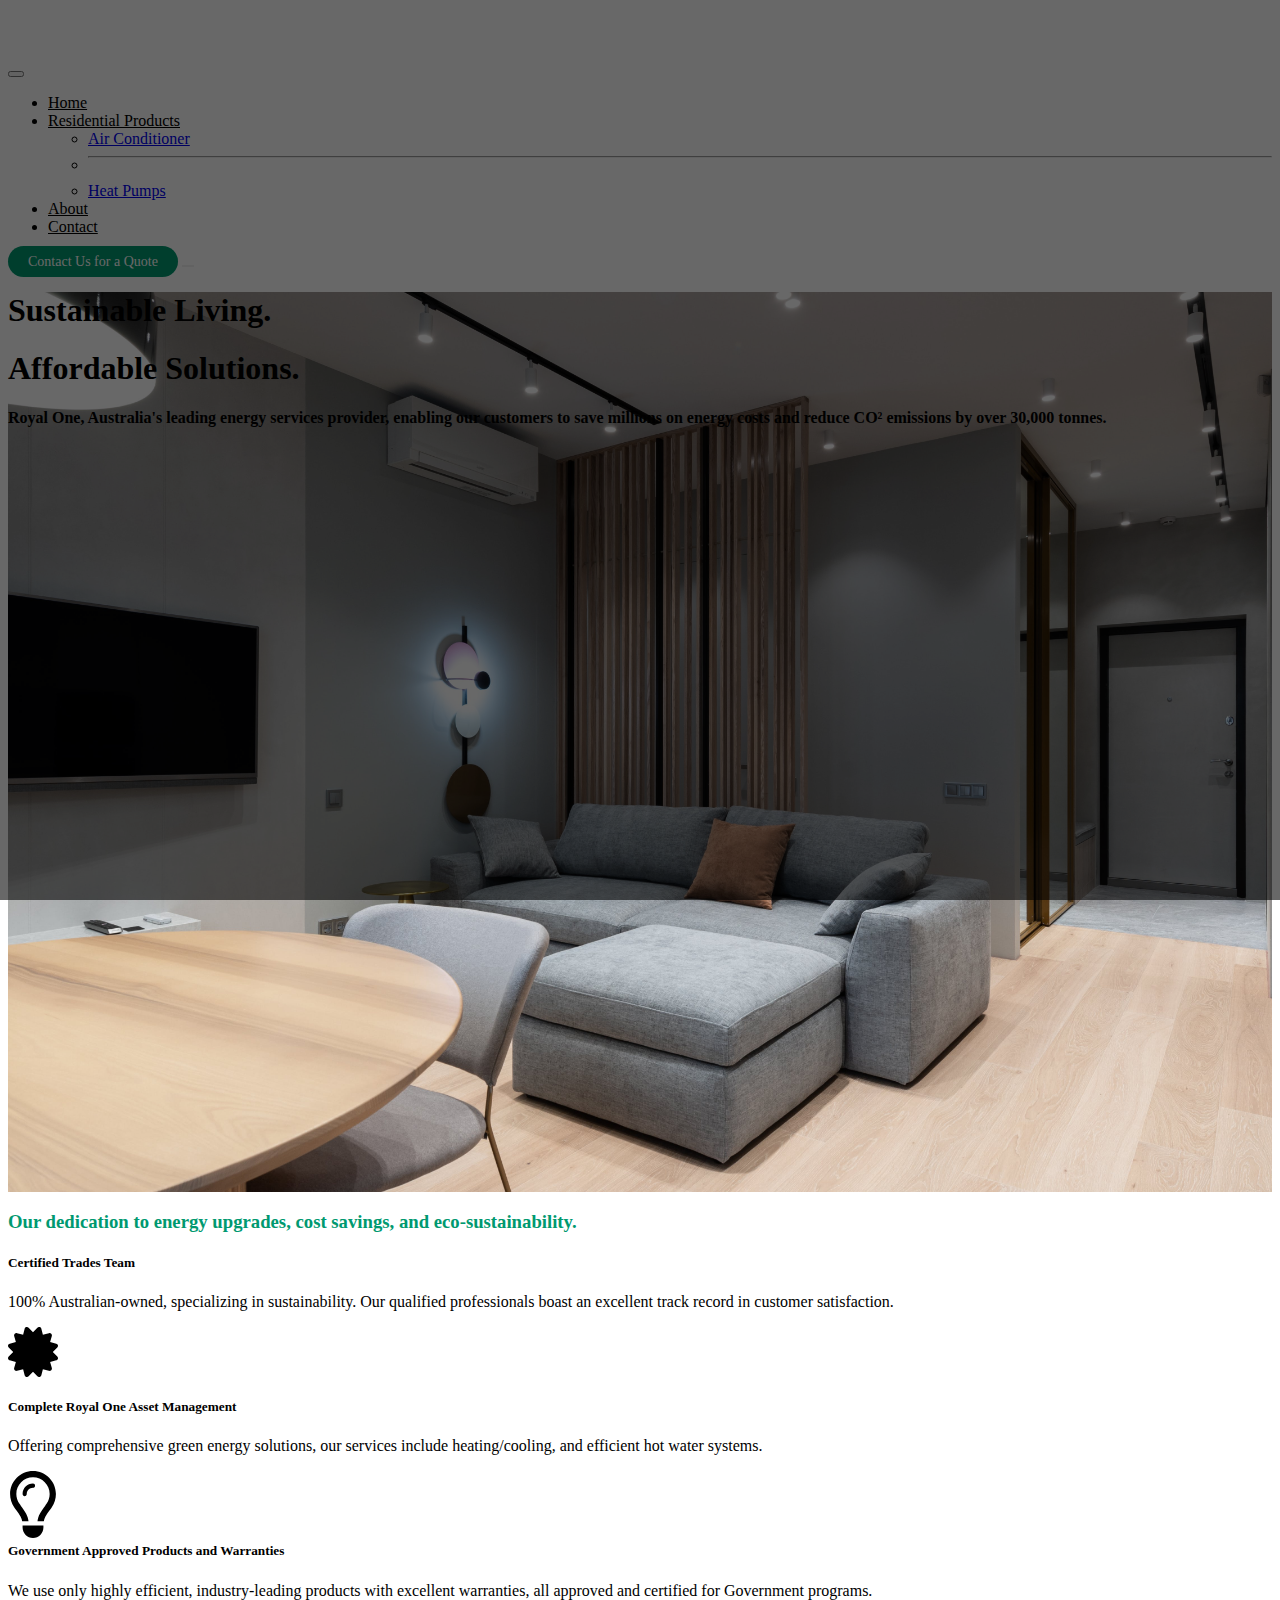
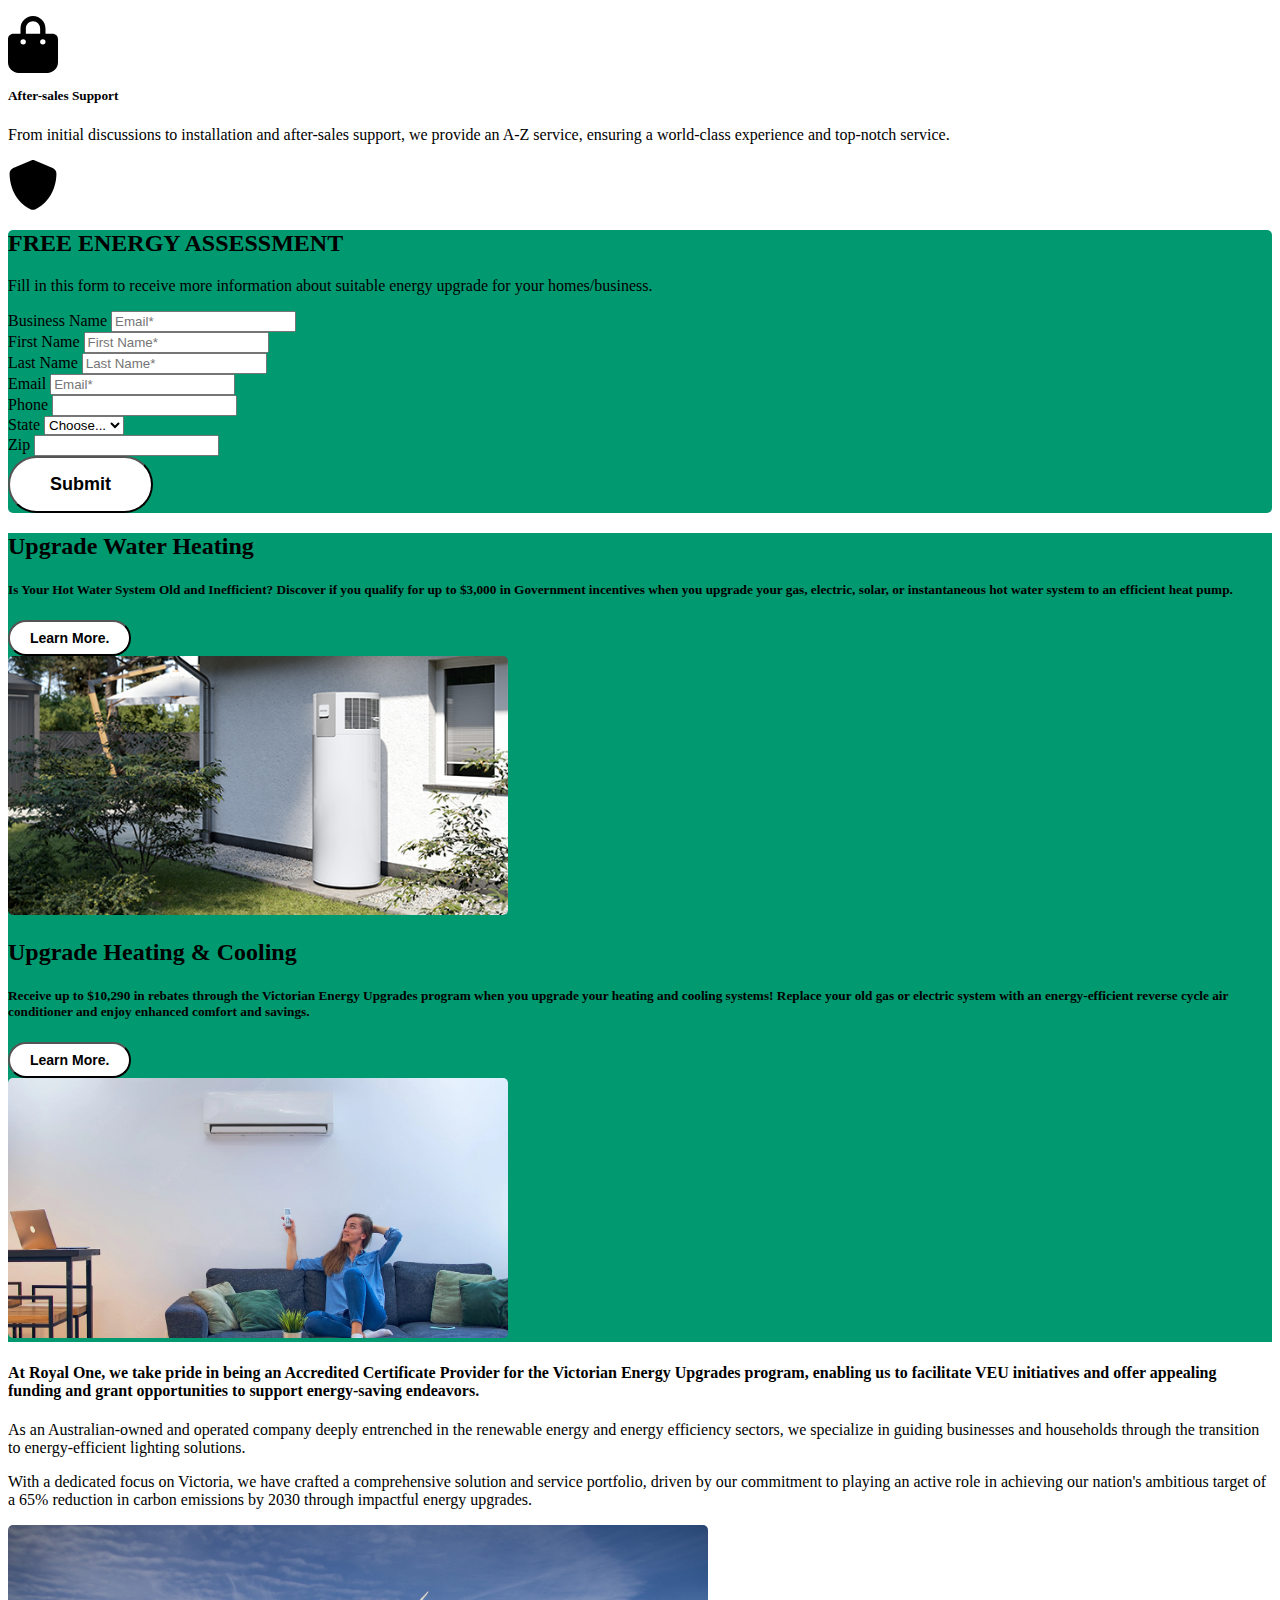
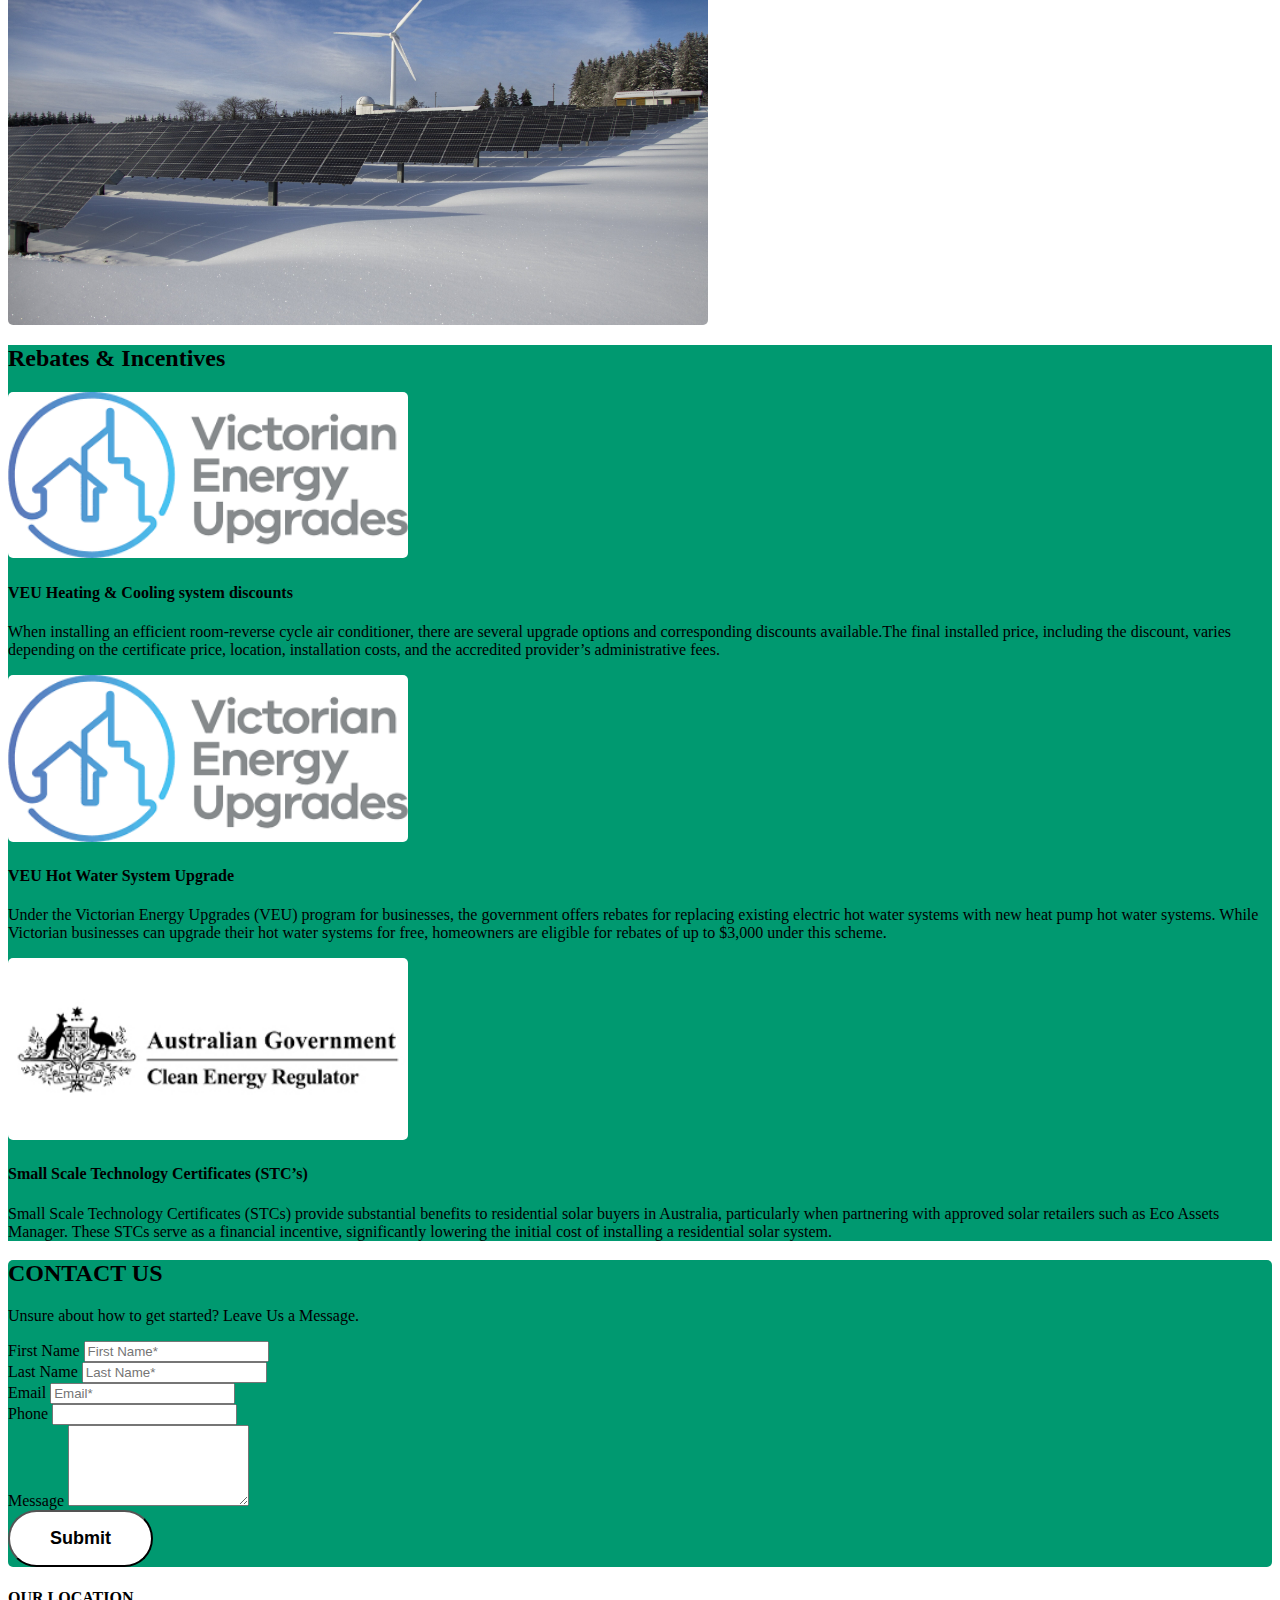
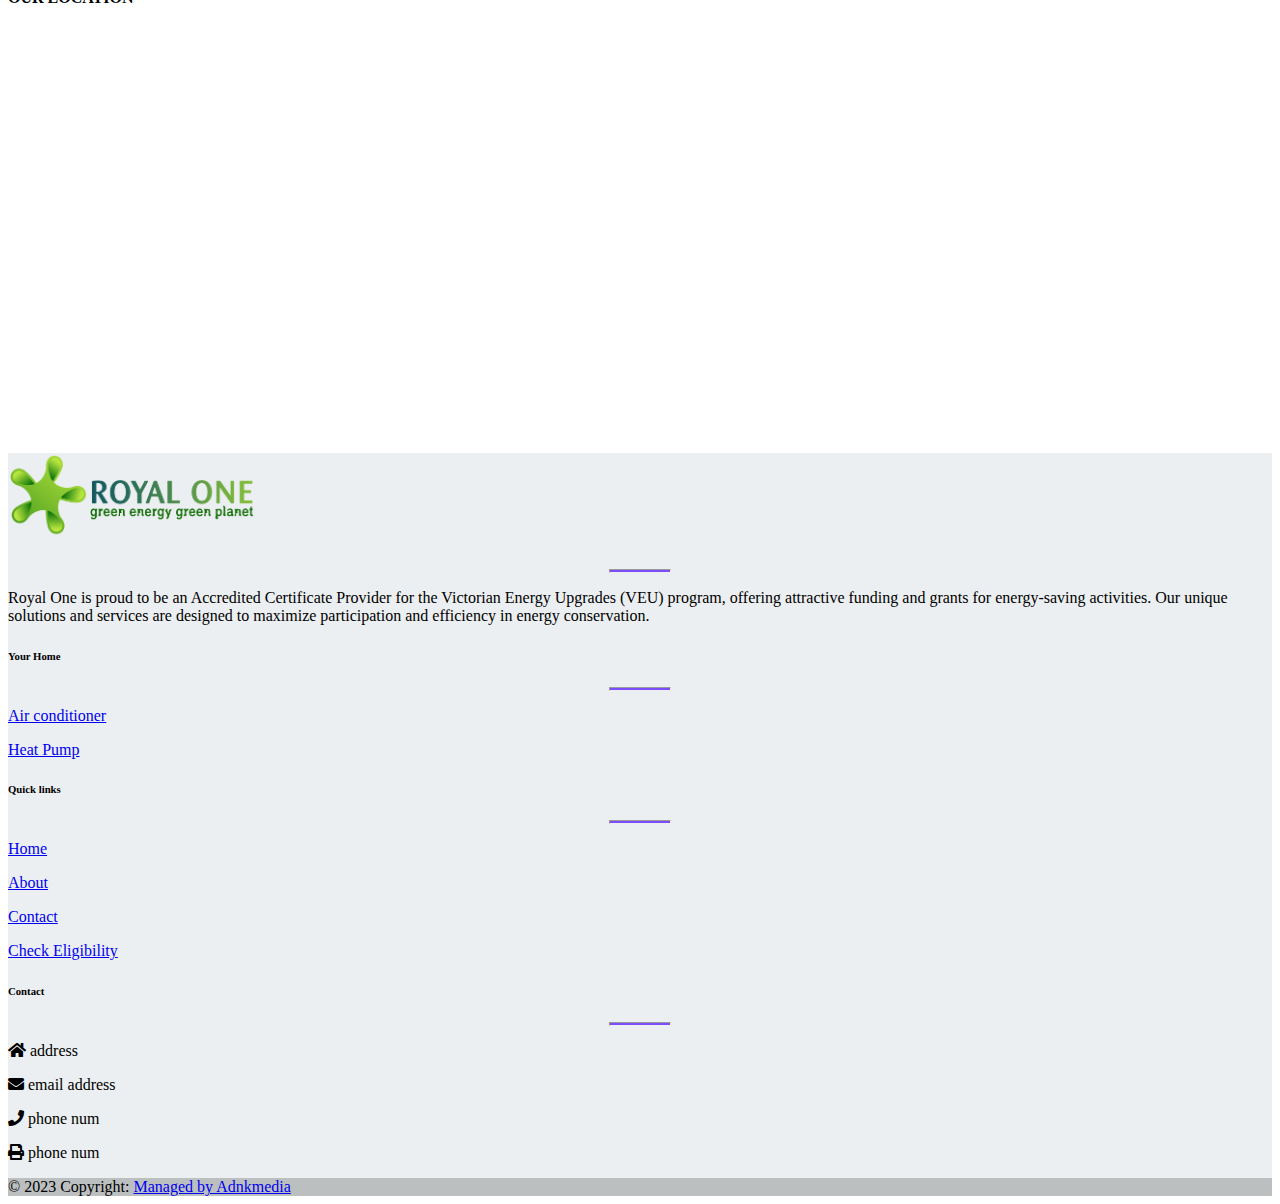
==== index.html @ 2b319a79 "website upload" ====
<!doctype html>
<html lang="en">

<head>
    <meta charset="utf-8">
    <meta name="viewport" content="width=device-width, initial-scale=1">
    <title>Royal One</title>
    <link href="https://cdn.jsdelivr.net/npm/bootstrap@5.3.2/dist/css/bootstrap.min.css" rel="stylesheet"
        integrity="sha384-T3c6CoIi6uLrA9TneNEoa7RxnatzjcDSCmG1MXxSR1GAsXEV/Dwwykc2MPK8M2HN" crossorigin="anonymous">
    <link rel="stylesheet" href="style.css">
    <link rel="stylesheet" href="path/to/font-awesome/css/font-awesome.min.css">
    <link rel="stylesheet" href="https://cdnjs.cloudflare.com/ajax/libs/font-awesome/5.15.2/css/all.min.css" />
</head>

<body>

    <!--navbar -->
    <nav class="navbar navbar-expand-lg fixed-top navbar-light bg-light">
        <div class="container-fluid mx-lg-5">
            <a class="navbar-brand me-auto" href="#"></a>
            <div class="offcanvas offcanvas-end" tabindex="-1" id="offcanvasNavbar"
                aria-labelledby="offcanvasNavbarLabel">
                <div class="offcanvas-header">
                    <h5 class="offcanvas-title font-white" id="offcanvasNavbarLabel">Offcanvas</h5>
                    <button type="button" class="btn-close" data-bs-dismiss="offcanvas" aria-label="Close"></button>
                </div>
                <div class="offcanvas-body">
                    <ul class="navbar-nav justify-content-center flex-grow-1 pe-3">
                        <li class="nav-item">
                            <a class="nav-link active mx-lg-2" aria-current="page" href="index.html">Home</a>
                        </li>
                        <li class="nav-item dropdown mx-lg-2">
                            <a class="nav-link dropdown-toggle" href="#" role="button" data-bs-toggle="dropdown"
                                aria-expanded="false">
                                Residential Products
                            </a>
                            <ul class="dropdown-menu">
                                <li><a class="dropdown-item" href="airconditioner.html">Air Conditioner</a></li>
                                <li>
                                    <hr class="dropdown-divider">
                                </li>
                                <li><a class="dropdown-item" href="heatpumps.html">Heat Pumps</a></li>
                            </ul>
                        </li>
                        <li class="nav-item">
                            <a class="nav-link mx-lg-2" href="about.html">About</a>
                        </li>
                        <li class="nav-item">
                            <a class="nav-link mx-lg-2" href="contact.html">Contact</a>
                        </li>
                    </ul>
                </div>
            </div>
            <a href="#" class="green-button">Contact Us for a Quote</a>
            <button class="navbar-toggler" type="button" data-bs-toggle="offcanvas" data-bs-target="#offcanvasNavbar"
                aria-controls="offcanvasNavbar" aria-label="Toggle navigation">
                <span class="navbar-toggler-icon"></span>
            </button>
        </div>
    </nav>
    <!--end navbar -->

    <!--Landing page Image-->
    <section class="landing-page">
        <div class="container d-flex align-items-center justify-content-center">
            <div class="row">
                <div class="d-flex justify-content-center align-items-center flex-column my-3">
                    <h1 class="py-2 text-white">Sustainable Living.</h1>
                    <h1 class="py-1 text-white">Affordable Solutions.</h1>

                    <h4 class="py-4 text-white text-center">Royal One, Australia's leading energy services provider,
                        enabling our
                        customers to save millions on energy costs and reduce CO² emissions by over 30,000 tonnes.</h4>


                </div>


            </div>

            <!--

                <div class="col-lg-6 col-12 py-4 form">
                    <h2 class="p-2 text-center text-white">FREE ENERGY ASSESSMENT</h2>
                    <p class="text-white">Fill in this form to receive more information about suitable energy upgrade
                        for your homes/business.</p>
                    <form class="row g-3">
                        <div class="col-md-6">
                            <label for="inputEmail4" class="form-label">First Name</label>
                            <input type="email" class="form-control" id="inputEmail4" placeholder="First Name*">
                        </div>
                        <div class="col-md-6">
                            <label for="inputPassword4" class="form-label">Last Name</label>
                            <input type="password" class="form-control" id="inputPassword4" placeholder="Last Name*">
                        </div>
                        <div class="col-12">
                            <label for="inputEmail" class="form-label">Email</label>
                            <input type="email" class="form-control" id="InputEmail" placeholder="Email*">
                        </div>
                        <div class="col-md-6">
                            <label for="inputCity" class="form-label">City</label>
                            <input type="text" class="form-control" id="inputCity">
                        </div>
                        <div class="col-md-4">
                            <label for="inputState" class="form-label">State</label>
                            <select id="inputState" class="form-select">
                                <option selected>Choose...</option>
                                <option>...</option>
                            </select>
                        </div>
                        <div class="col-md-2">
                            <label for="inputZip" class="form-label">Zip</label>
                            <input type="text" class="form-control" id="inputZip">
                        </div>

                        <div class="col-12 text-center">
                            <button type="submit" class="white-button">Submit</button>
                        </div>
                    </form>

                </div>
                -->

        </div>
        </div>
    </section>
    <!-- end Landing page Image-->


    <!--Upgrade and form-->

    <section class="bg-light">
        <div class="container">
            <div class="row d-flex align-items-center justify-content-center">

                <div class="col-12 col-lg-6 text-center text-dark container ">
                    <h3 class="text-green text-center">Our dedication to energy upgrades, cost savings, and
                        eco-sustainability.</h3>



                    <div class="row d-flex align-items-center justify-content-center">
                        <div class="py-4 col-lg-3 d-flex align-items-center justify-content-center flex-column">

                            <h5 class="text-center">Certified Trades Team</h5>
                            <p class="py-2">100% Australian-owned, specializing in sustainability. Our qualified
                                professionals
                                boast
                                an excellent track record in customer satisfaction.</p>
                            <div class="icon-wrapper py-3">
                                <img class="img img-shape" src="assets/certificate-solid.svg" alt="">
                            </div>

                        </div>
                        <div class="py-4 col-lg-3 d-flex align-items-center justify-content-center flex-column">

                            <h5 class="text-center">Complete Royal One Asset Management</h5>
                            <p class="py-2">Offering comprehensive green energy solutions, our services include
                                heating/cooling, and efficient hot water systems. </p>
                            <div class="icon-wrapper py-3">
                                <img class="img img-shape" src="assets/lightbulb-regular.svg" alt="">
                            </div>

                        </div>
                        <div class="py-4 col-lg-3 d-flex align-items-center justify-content-center flex-column">

                            <h5 class="text-center">Government Approved Products and Warranties</h5>
                            <p class="py-2">We use only highly efficient, industry-leading products with excellent
                                warranties, all approved and certified for Government programs.</p>
                            <div class="icon-wrapper py-3">
                                <img class="img img-shape" src="assets/bag-shopping-solid.svg" alt="">
                            </div>

                        </div>
                        <div class="py-4 col-lg-3 d-flex align-items-center justify-content-center flex-column">
                            <h5 class="text-center">After-sales Support</h5>
                            <p class="py-2">From initial discussions to installation and after-sales support, we
                                provide an A-Z service, ensuring a world-class experience and top-notch service.</p>
                            <div class="icon-wrapper">
                                <img class="img img-shape" src="assets/shield-solid.svg" alt="">
                            </div>

                        </div>
                    </div>


                </div>
                <div class="col-12 col-lg-6 my-3">
                    <div class="form p-4 text-white fs-5">
                        <h2 class="text-center">FREE ENERGY ASSESSMENT</h2>
                        <p class="py-2">Fill in this form to receive more information about suitable energy upgrade
                            for your homes/business.</p>
                        <form class="row g-3">
                            <div class="col-12">
                                <label for="Businessname" class="form-label">Business Name</label>
                                <input type="text" class="form-control" id="InputEmail" placeholder="Email*">
                            </div>
                            <div class="col-md-6">
                                <label for="inputEmail4" class="form-label">First Name</label>
                                <input type="text" class="form-control" id="inputEmail4" placeholder="First Name*">
                            </div>
                            <div class="col-md-6">
                                <label for="inputPassword4" class="form-label">Last Name</label>
                                <input type="text" class="form-control" id="inputPassword4" placeholder="Last Name*">
                            </div>
                            <div class="col-md-6">
                                <label for="inputEmail" class="form-label">Email</label>
                                <input type="email" class="form-control" id="InputEmail" placeholder="Email*">
                            </div>
                            <div class="col-md-6">
                                <label for="inputCity" class="form-label">Phone</label>
                                <input type="number" class="form-control" id="inputCity">
                            </div>
                            <div class="col-md-6">
                                <label for="inputState" class="form-label">State</label>
                                <select id="inputState" class="form-select">
                                    <option selected>Choose...</option>
                                    <option>VIC</option>
                                </select>
                            </div>
                            <div class="col-md-6">
                                <label for="inputZip" class="form-label">Zip</label>
                                <input type="number" class="form-control" id="inputZip">
                            </div>

                            <div class="col-12 text-center">
                                <button type="submit" class="assessment-button">Submit</button>
                            </div>
                        </form>

                    </div>
                </div>

            </div>
        </div>

    </section>

    <!--end Upgrade-->

    <!--Products
    <section class="green-bg py-4">
        <h2 class="text-center fs-2 text-white my-2">Our Sustainable Products</h2>

        <div class="container">
            <div class="row">

                <div class="col-12 col-lg-6 d-flex justify-content-center align-items-center order-2">
                    <img class="img" src="assets/aircon.png" alt="">
                </div>

                <div class="col-12 col-lg-6 d-flex justify-content-center align-items-center flex-column order-1">
                    <h2>Split System Air conditioner</h2>
                    <h5>Designed to redefine your indoor climate, our systems bring together unparalleled cooling
                        performance and energy efficiency. Say goodbye to the sweltering heat and hello to the perfect
                        balance of comfort and savings.</h5>
                </div>



            </div>

            <div class="row">

                <div class="col-12 col-lg-6 d-flex justify-content-center align-items-center flex-column order-1">
                    <h2>Heat Pump</h2>
                    <h5>Embark on a journey to year-round comfort and savings with our advanced Heat Pump systems,
                        seamlessly blending powerful heating and cooling capabilities to keep your space cozy while
                        cutting down on energy costs.</h5>

                </div>

                <div class="col-12 col-lg-6 d-flex justify-content-center align-items-center order-2">
                    <div class="img-wrapper">
                        <img class="img" src="assets/water-pump.png" alt="">
                    </div>
                </div>
            </div>

        </div>

    </section>
 -->

    <!--what we offer-->

    <section class="green-bg py-4">

        <div class="container">
            <div class="row py-2">

                <div
                    class="col-12 col-lg-6 d-flex justify-content-center align-items-center flex-column order-lg-1 text-white">
                    <h2 class="py-2">Upgrade Water Heating</h2>
                    <h5>Is Your Hot Water System Old and Inefficient? Discover if you qualify for up to $3,000 in
                        Government incentives when you upgrade your gas, electric, solar, or instantaneous hot water
                        system to an efficient heat pump.</h5>
                    <button type="submit" class="more-button align-self-start" href="heatpumps.html">Learn
                        More.</button>
                </div>

                <div class="col-12 col-lg-6 d-flex justify-content-center align-items-center order-lg-2">
                    <div class="img-wrapper py-2">
                        <img class="img img-shape" src="assets/Hot-Water-Heat-Pumps.jpg" alt="">
                    </div>
                </div>


            </div>

            <div class="row py-2">

                <div
                    class="col-12 col-lg-6 d-flex justify-content-center align-items-center flex-column order-lg-2 text-white">
                    <h2 class="py-2">Upgrade Heating & Cooling</h2>
                    <h5>Receive up to $10,290 in rebates through the Victorian Energy Upgrades program when you upgrade
                        your heating and cooling systems! Replace your old gas or electric system with an
                        energy-efficient reverse cycle air conditioner and enjoy enhanced comfort and savings.</h5>
                    <button type="submit" class="more-button align-self-start" href="airconditioner.html">Learn
                        More.</button>

                </div>

                <div class="col-12 col-lg-6 d-flex justify-content-center align-items-center order-lg-1">
                    <div class="img-wrapper py-2">
                        <img class="img img-shape" src="assets/air-conditioner-woman.png" alt="">
                    </div>
                </div>
            </div>

        </div>

    </section>

    <!--what we offer-->




    <!--About Us-->

    <section class="bg-light py-5">

        <div class="container">
            <div class="row">

                <div
                    class="col-12 col-lg-6 d-flex justify-content-center align-items-center flex-column p-3 order-lg-2">
                    <h4 class="py-2 text-">At Royal One, we take pride in being an Accredited Certificate Provider for
                        the
                        Victorian Energy Upgrades program, enabling us to facilitate VEU initiatives and offer appealing
                        funding and grant opportunities to support energy-saving endeavors.</h4>

                    <p class="py-1 text">As an Australian-owned and operated company deeply entrenched in the renewable
                        energy and energy efficiency sectors, we specialize in guiding businesses and households through
                        the transition to energy-efficient lighting solutions.</p>
                    <p class="py-1 text">With a dedicated focus on Victoria, we have crafted a comprehensive solution
                        and
                        service portfolio, driven by our commitment to playing an active role in achieving our nation's
                        ambitious target of a 65% reduction in carbon emissions by 2030 through impactful energy
                        upgrades.</p>
                </div>

                <div class="col-12 col-lg-6 d-flex justify-content-center align-items-center order-lg-1">
                    <div class="img-wrapper-about">
                        <img src="assets/renewable-energy.jpg" class="img img-shape" alt="">
                    </div>
                </div>
            </div>
        </div>
    </section>

    <!--end About Us-->

    <!--Rebate and incentives-->

    <section class="green-bg py-4">

        <h2 class="text-center text-white py-2">Rebates & Incentives</h2>

        <div class="container d-flex justify-content-center align-items-center flex-column">
            <div class="row py-2">

                <div class="col-12 col-lg-4 d-flex justify-content-center align-items-center flex-column text-white ">
                    <div class="rebate-wrapper">
                        <img src="assets/veu-logo.png" class="img img-shape" alt="">
                    </div>
                    <h4 class="py-2 text-center">VEU Heating & Cooling system discounts</h4>
                    <p>When installing an efficient room-reverse cycle air conditioner, there are several upgrade
                        options and corresponding discounts available.The final installed price, including the discount,
                        varies depending on the certificate price, location, installation costs, and the accredited
                        provider’s administrative fees.</p>


                </div>
                <div class="col-12 col-lg-4 d-flex justify-content-center align-items-center flex-column text-white ">
                    <div class="rebate-wrapper">
                        <img src="assets/veu-logo.png" class="img img-shape" alt="">
                    </div>
                    <h4 class="py-2 text-center">VEU Hot Water System Upgrade</h4>
                    <p>Under the Victorian Energy Upgrades (VEU) program for businesses, the government offers rebates
                        for replacing existing electric hot water systems with new heat pump hot water systems. While
                        Victorian businesses can upgrade their hot water systems for free, homeowners are eligible for
                        rebates of up to $3,000 under this scheme.</p>

                </div>
                <div class="col-12 col-lg-4 d-flex justify-content-center align-items-center flex-column text-white ">
                    <div class="rebate-wrapper">
                        <img src="assets/australian-regulator.jpg" class="img img-shape" alt="">
                    </div>
                    <h4 class="py-2 text-center">Small Scale Technology Certificates (STC’s)</h4>
                    <p>Small Scale Technology Certificates (STCs) provide substantial benefits to residential solar
                        buyers in Australia, particularly when partnering with approved solar retailers such as Eco
                        Assets Manager. These STCs serve as a financial incentive, significantly lowering the initial
                        cost of installing a residential solar system.</p>

                </div>
            </div>
        </div>
    </section>


    <!--Rebate and incentives -->



    <!--Contact us-->

    <section class="py-3 bg-light">

        <div class="container">
            <div class="row">
                <div class="col-lg-6 p-4">
                    <div class="form p-4 text-white fs-5">
                        <h2 class="text-center">CONTACT US</h2>
                        <p class="py-2">Unsure about how to get started? Leave Us a Message.</p>
                        <form class="row g-3">
                            <div class="col-md-6">
                                <label for="inputEmail4" class="form-label">First Name</label>
                                <input type="text" class="form-control" id="inputEmail4" placeholder="First Name*">
                            </div>
                            <div class="col-md-6">
                                <label for="inputPassword4" class="form-label">Last Name</label>
                                <input type="text" class="form-control" id="inputPassword4" placeholder="Last Name*">
                            </div>
                            <div class="col-md-6">
                                <label for="inputEmail" class="form-label">Email</label>
                                <input type="email" class="form-control" id="InputEmail" placeholder="Email*">
                            </div>
                            <div class="col-md-6">
                                <label for="inputCity" class="form-label">Phone</label>
                                <input type="number" class="form-control" id="inputCity">
                            </div>

                            <div class="col-12">
                                <label for="Businessname" class="form-label">Message</label>
                                <textarea class="form-control" rows="5" id="comment"></textarea>
                            </div>

                            <div class="col-12 text-center">
                                <button type="submit" class="assessment-button">Submit</button>
                            </div>
                        </form>

                    </div>
                </div>
                <div class="col-lg-6 d-flex justify-content-center align-items-center flex-column">
                    <h4 class="py-4">OUR LOCATION</h4>
                    <div class="map-wrapper d-flex justify-content-center align-items-center flex-column">
                        <iframe
                            src="https://www.google.com/maps/embed?pb=!1m18!1m12!1m3!1d3157.6725871420113!2d144.9144636836705!3d-37.68040049983733!2m3!1f0!2f0!3f0!3m2!1i1024!2i768!4f13.1!3m3!1m2!1s0x6ad65a899b776393%3A0xb98bfebb57b5e5b6!2sBroadmeadows%20Central!5e0!3m2!1sen!2sau!4v1716093328725!5m2!1sen!2sau"
                            width="450" height="450" style="border:0;" allowfullscreen="" loading="lazy"
                            referrerpolicy="no-referrer-when-downgrade"></iframe>
                    </div>
                </div>

            </div>
        </div>

    </section>

    <!--end Contact Us-->









    <div>
        <!-- Footer -->
        <footer class="text-center text-lg-start text-dark" style="background-color: #ECEFF1">
            <!-- Section: Social media -->
            <section class="d-flex justify-content-between p-4 text-white" style="background-color: #21D192">
                <!-- Left -->
                <div class="me-5">
                </div>
                <!-- Left -->

                <!-- Right 
                <div>
                    <a href="" class="text-white me-4">
                        <i class="fab fa-facebook-f"></i>
                    </a>
                    <a href="" class="text-white me-4">
                        <i class="fab fa-twitter"></i>
                    </a>
                    <a href="" class="text-white me-4">
                        <i class="fab fa-google"></i>
                    </a>
                    <a href="" class="text-white me-4">
                        <i class="fab fa-instagram"></i>
                    </a>
                    <a href="" class="text-white me-4">
                        <i class="fab fa-linkedin"></i>
                    </a>
                    <a href="" class="text-white me-4">
                        <i class="fab fa-github"></i>
                    </a>
                </div>

                -->

            </section>
            <!-- Section: Social media -->

            <!-- Section: Links  -->
            <section class="">
                <div class="container text-center text-md-start mt-5">
                    <!-- Grid row -->
                    <div class="row mt-3">
                        <!-- Grid column -->
                        <div class="col-md-3 col-lg-4 col-xl-3 mx-auto mb-4">
                            <!-- Content -->
                            <h6 class="text-uppercase fw-bold"><img class="logo-wrapper" src="assets/ROYAL ONE logo.png"
                                    alt=""></h6>
                            <hr class="mb-4 mt-0 d-inline-block mx-auto"
                                style="width: 60px; background-color: #7c4dff; height: 2px" />
                            <p>
                                Royal One is proud to be an Accredited Certificate Provider for the Victorian Energy
                                Upgrades (VEU) program, offering attractive funding and grants for energy-saving
                                activities. Our unique solutions and services are designed to maximize participation and
                                efficiency in energy conservation.
                            </p>
                        </div>
                        <!-- Grid column -->

                        <!-- Grid column -->
                        <div class="col-md-2 col-lg-2 col-xl-2 mx-auto mb-4">
                            <!-- Links -->
                            <h6 class="text-uppercase fw-bold">Your Home</h6>
                            <hr class="mb-4 mt-0 d-inline-block mx-auto"
                                style="width: 60px; background-color: #7c4dff; height: 2px" />
                            <p>
                                <a href="airconditioner.html" class="text-dark">Air conditioner</a>
                            </p>
                            <p>
                                <a href="heatpumps.html" class="text-dark">Heat Pump</a>
                            </p>

                        </div>
                        <!-- Grid column -->

                        <!-- Grid column -->
                        <div class="col-md-3 col-lg-2 col-xl-2 mx-auto mb-4">
                            <!-- Links -->
                            <h6 class="text-uppercase fw-bold">Quick links</h6>
                            <hr class="mb-4 mt-0 d-inline-block mx-auto"
                                style="width: 60px; background-color: #7c4dff; height: 2px" />
                            <p>
                                <a href="index.html" class="text-dark">Home</a>
                            </p>
                            <p>
                                <a href="about.html" class="text-dark">About</a>
                            </p>
                            <p>
                                <a href="contact.html" class="text-dark">Contact</a>
                            </p>
                            <p>
                                <a href="form.html" class="text-dark">Check Eligibility</a>
                            </p>

                        </div>
                        <!-- Grid column -->

                        <!-- Grid column -->
                        <div class="col-md-4 col-lg-3 col-xl-3 mx-auto mb-md-0 mb-4">
                            <!-- Links -->
                            <h6 class="text-uppercase fw-bold">Contact</h6>
                            <hr class="mb-4 mt-0 d-inline-block mx-auto"
                                style="width: 60px; background-color: #7c4dff; height: 2px" />
                            <p><i class="fas fa-home mr-3"></i> address</p>
                            <p><i class="fas fa-envelope mr-3"></i> email address</p>
                            <p><i class="fas fa-phone mr-3"></i> phone num</p>
                            <p><i class="fas fa-print mr-3"></i> phone num</p>
                        </div>
                        <!-- Grid column -->
                    </div>
                    <!-- Grid row -->
                </div>
            </section>
            <!-- Section: Links  -->

            <!-- Copyright -->
            <div class="text-center p-3" style="background-color: rgba(0, 0, 0, 0.2)">
                © 2023 Copyright:
                <a class="text-dark" href="#">Managed by Adnkmedia</a>
            </div>
            <!-- Copyright -->
        </footer>
        <!-- Footer -->
    </div>
    <!-- End of .container -->



    <script src="https://cdn.jsdelivr.net/npm/@popperjs/core@2.11.8/dist/umd/popper.min.js"
        integrity="sha384-I7E8VVD/ismYTF4hNIPjVp/Zjvgyol6VFvRkX/vR+Vc4jQkC+hVqc2pM8ODewa9r"
        crossorigin="anonymous"></script>
    <script src="https://cdn.jsdelivr.net/npm/bootstrap@5.3.2/dist/js/bootstrap.min.js"
        integrity="sha384-BBtl+eGJRgqQAUMxJ7pMwbEyER4l1g+O15P+16Ep7Q9Q+zqX6gSbd85u4mG4QzX+"
        crossorigin="anonymous"></script>
</body>

</html>
---- style.css ----
.text-green{
    color: #009970;
}

/*navbar */

.navbar-brand {
    position: relative;
    background: url(assets/ROYAL\ ONE\ logo.png);
    height: 100px;
    width: 200px;
    left: 15px;
    top: 10px;
    background-size: contain;
    background-repeat: no-repeat;
}

.icon-wrapper {
    max-height: 50px;
    max-width: 50px;
}


.logo {
    background-image: url(assets/ROYAL\ ONE\ logo.png);
}
.green-button {

    background-color: #009970;
    color: #fff;
    font-size: 14px;
    padding: 8px 20px;
    border-radius: 50px;
    text-decoration: none;
    transition: 0.3s background-color;
}

.green-button:hover {
    background-color: #00b383;
}

.navbar-toggler {
    border: none;
    font-size: 1.25rem;
}

.nav-link {
    color: black;
}

.font-white {
    color: #fff;
}

.white-button {
    
    background-color: #ffffff;
    color: black;
    font-size: 18px;
    font-weight: bold;
    padding: 16px 40px;
    border-radius: 50px;
    text-decoration: none;
    transition: 0.3s background-color;

}

.white-button:hover {
    background-color: rgb(115, 113, 113)
}


/*landing page */

.landing-page{
    background-image: url(assets/landing-page-room.jpg);
    background-size: cover;
    width: 100%;
    height: 100vh;
}


.landing-page:before{
    background-color: rgba(0, 0, 0, 0.593);
    content: "";
    position: absolute;
    top: 0;
    right: 0;
    bottom: 0;
    left: 0;
}


.landing-page .container {
    z-index: 2;
    position: relative;
    height: 100%;

}

/*assessment form */

.border-black {
    border-color: black;
}

.form {
    background-color: #009970;
    border-radius: 5px;
}

.assessment-button {
    
    background-color: #ffffff;
    font-size: 18px;
    font-weight: bold;
    padding: 16px 40px;
    border-radius: 50px;
    text-decoration: none;
    transition: 0.3s background-color;

}

.assessment-button:hover {
    background-color: rgb(115, 113, 113)
}



/*products */

.green-bg {
    background-color: #009970;
}


.img-wrapper {
    max-height: 350px;
    max-width: 500px;
}

.img {
    height: 100%;
    width: 100%;
}

.white-font {
    color: #ffffff;
}

/*About Us*/

.img-shape{
    border-radius: 5px;
}

.img-wrapper-about {
    height: 400px;
    width: 700px;
}

.more-button {

    background-color: white;
    color: black;
    font-size: 14px;
    font-weight: 600;
    padding: 8px 20px;
    border-radius: 50px;
    text-decoration: none;
    transition: 0.3s background-color;
}

.more-button:hover {
    background-color: rgb(115, 113, 113);
}


/*products */

.logo-wrapper {

    max-height: 150px;
    max-width: 250px;

}

/*Rebates*/

.rebate-wrapper{

    max-height: 200px;
    max-width: 400px;

}

/*map*/

.map-wrapper {
    max-height: 400px;
    max-width: 400px;

}


/*contact*/


.contact-page{
    background-image: url(assets/pexels-sarah-chai-7262405.jpg);
    background-size: cover;
    width: 100%;
    height: 80vh;
}

/*about*/

.house-page{
    background-image: url(assets/house.jpg);
    background-size: cover;
    width: 100%;
    height: 80vh;
}

/*aircon*/

.aircon-page{
    background-image: url(assets/air-conditioner-pic-1.jpg);
    background-size: cover;
    width: 100%;
}

.margin-top{
    margin-top: 110px;
}

.background-translucent{
    background: rgba(59, 151, 62, 0.816);
    border-radius: 2px;
}

.img-wrapper-eligibility {
    height: 400px;
    width: 500px;
}

.img-wrapper-heatpump {
    height: 400px;
    width: 400px;
}
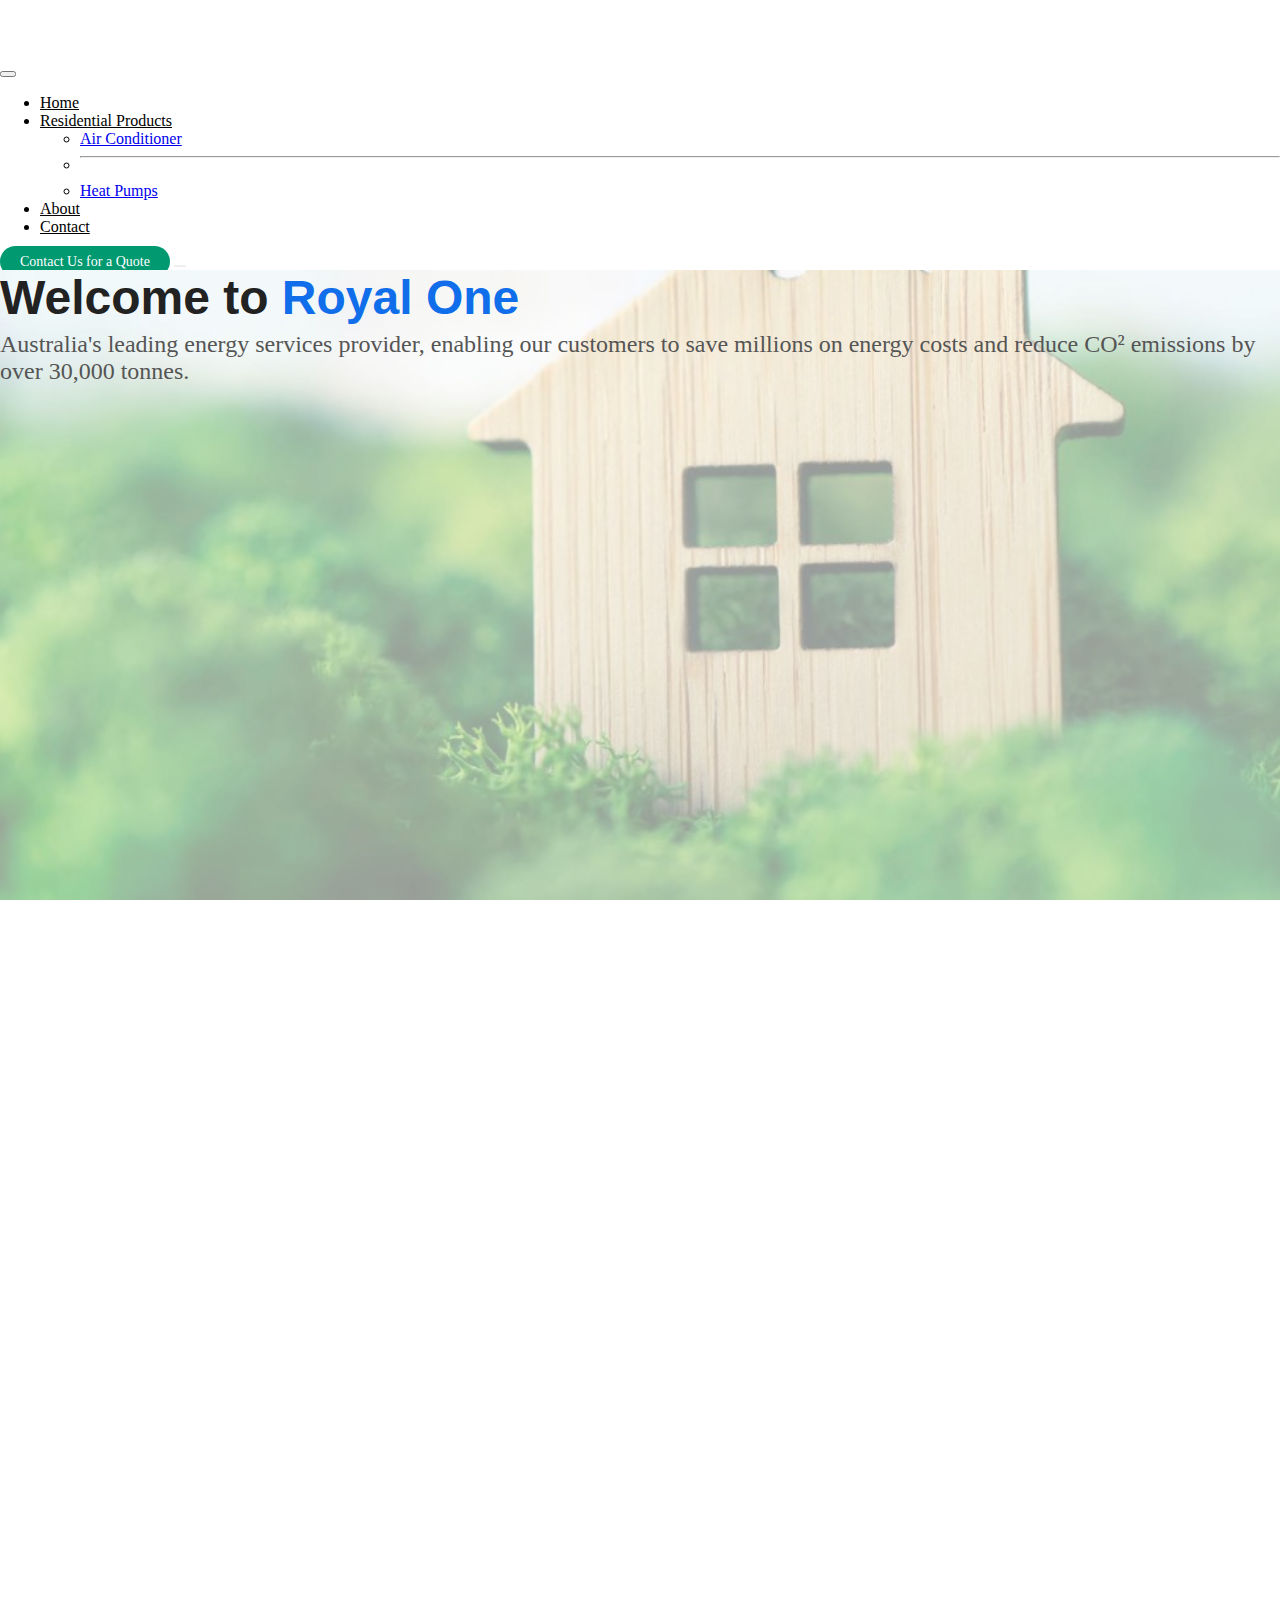
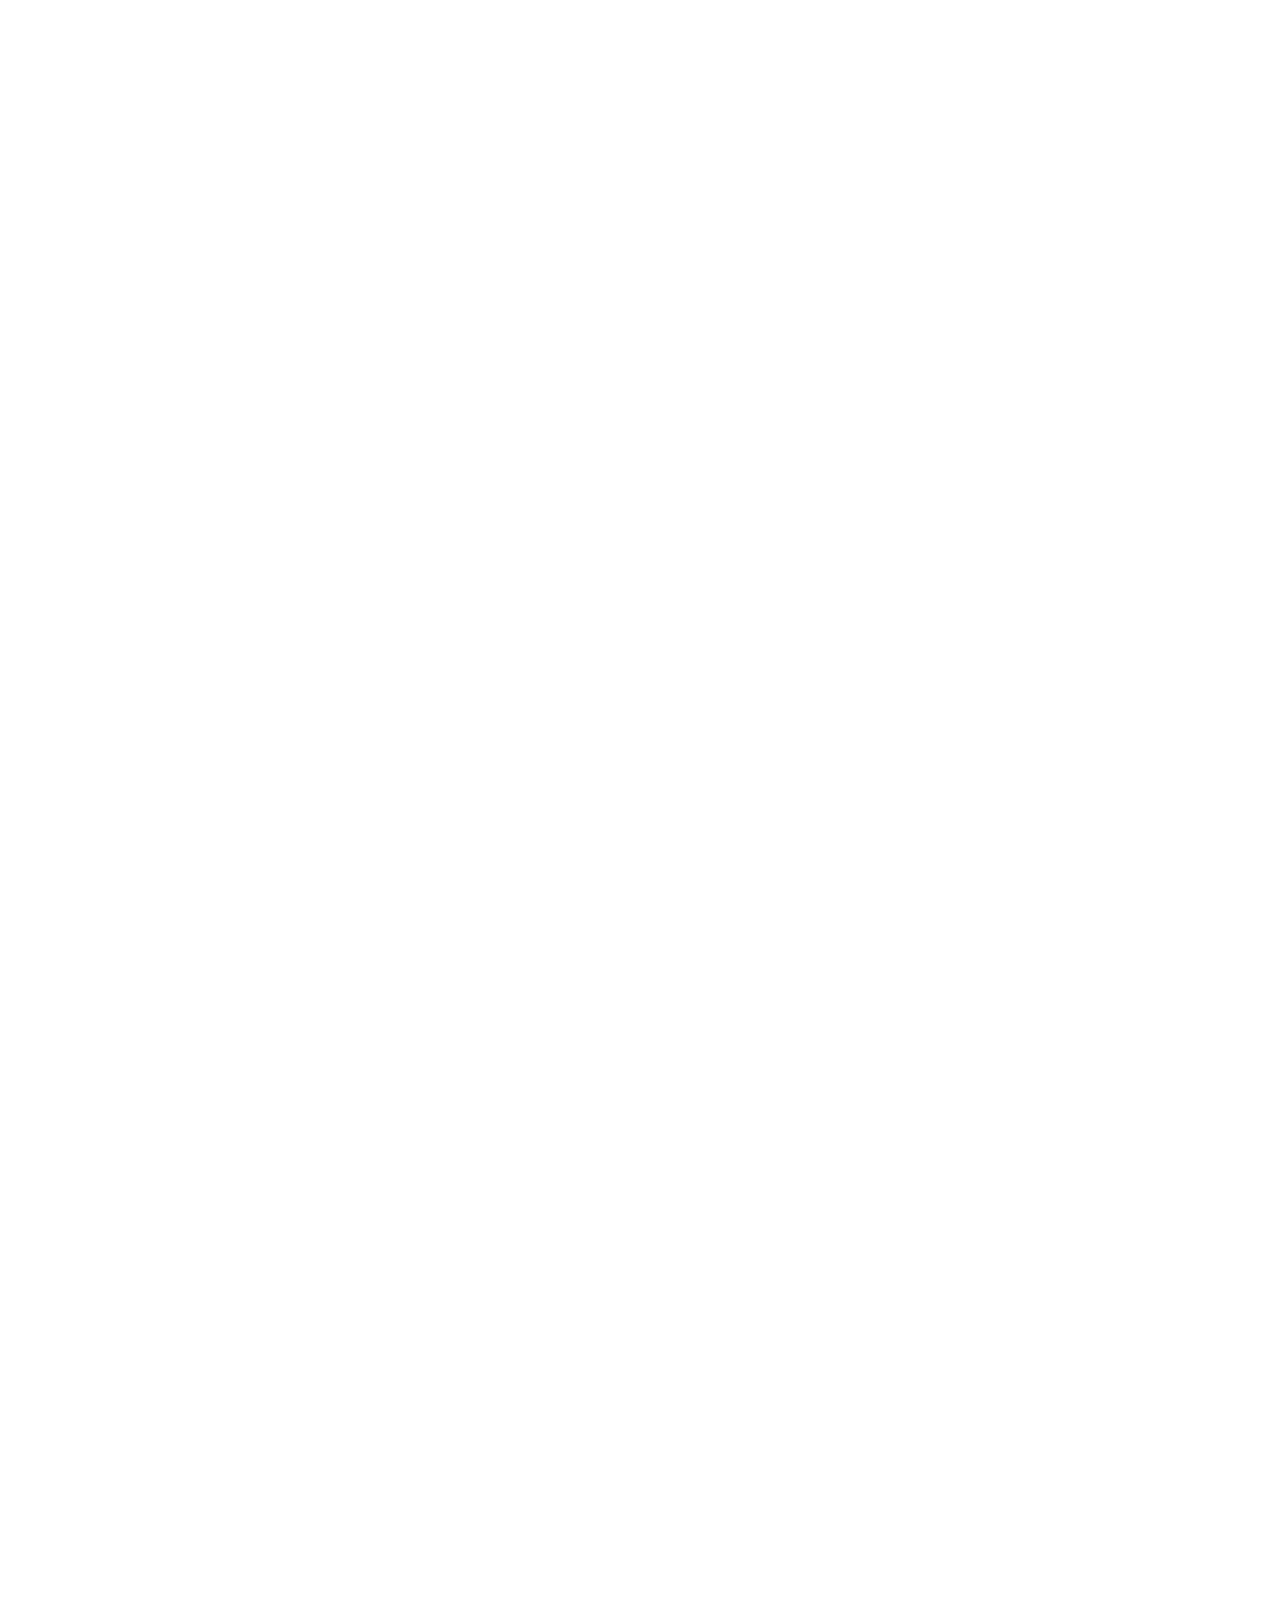
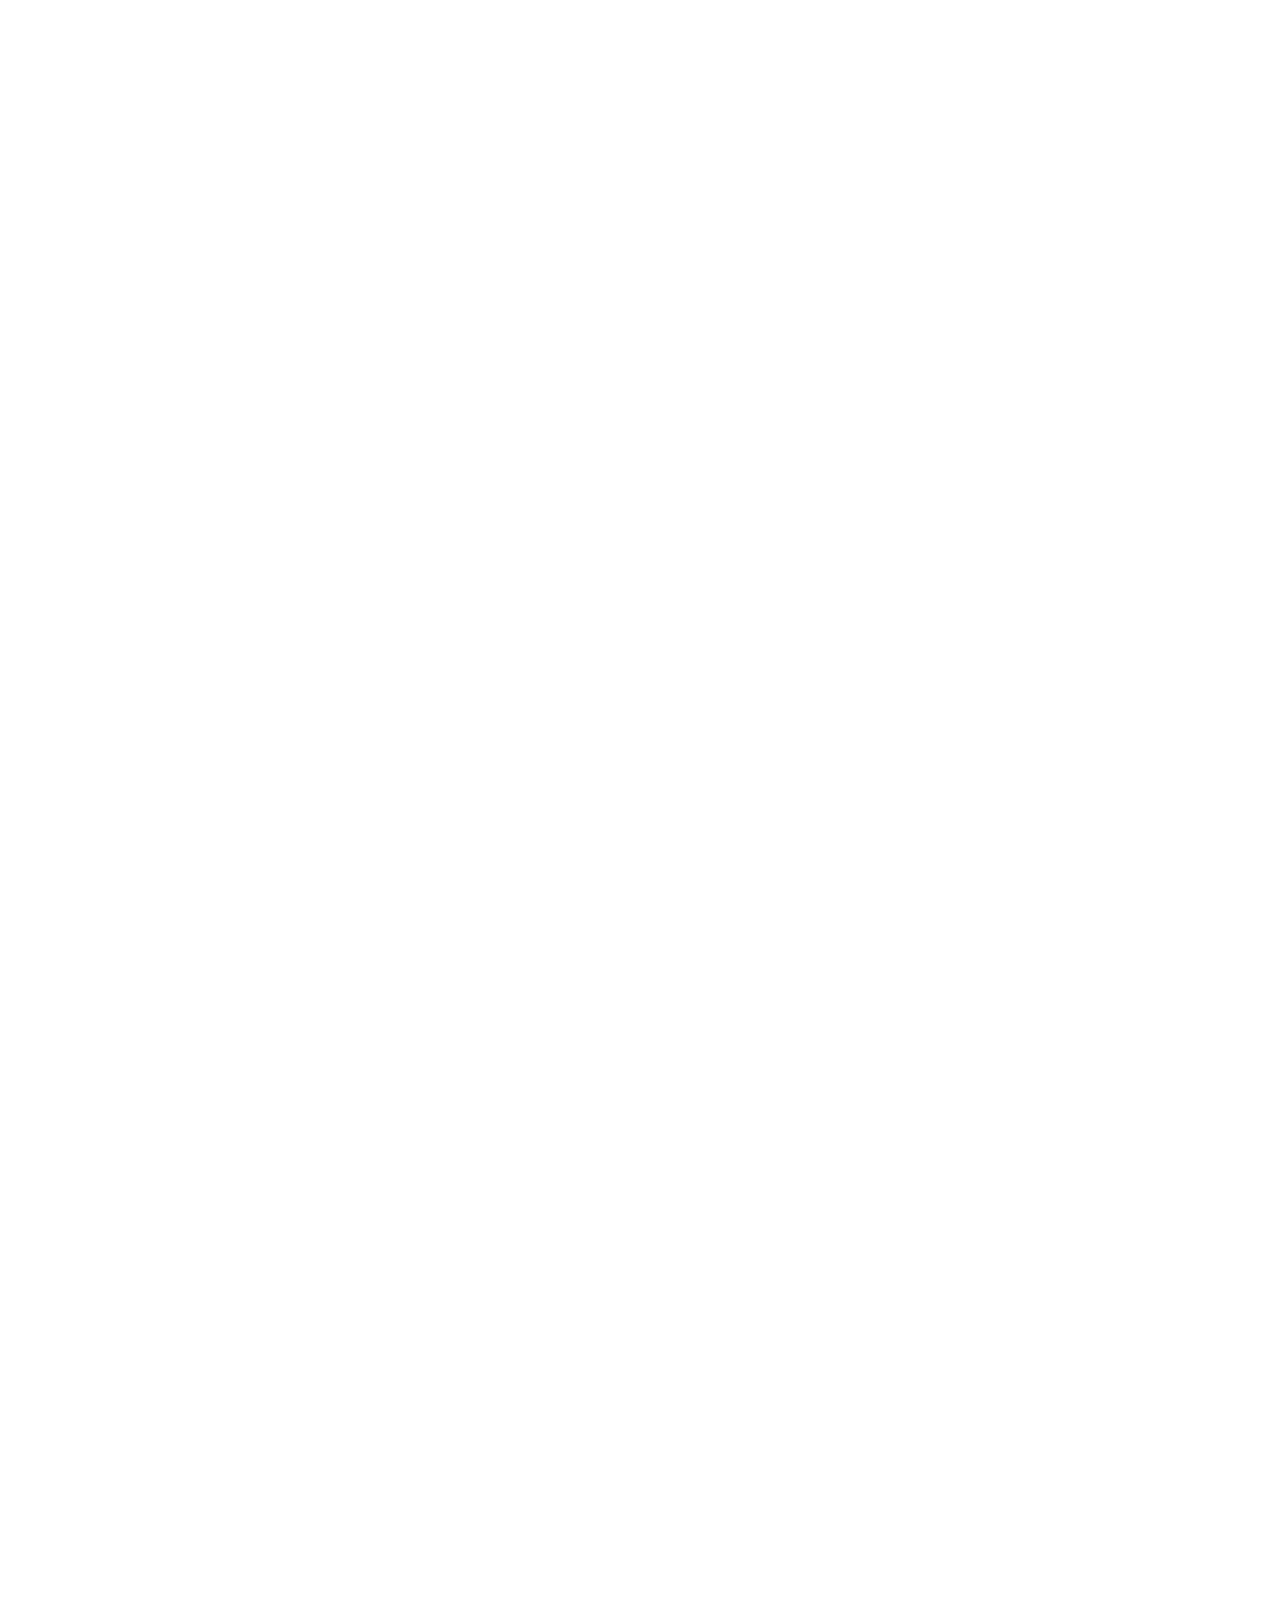
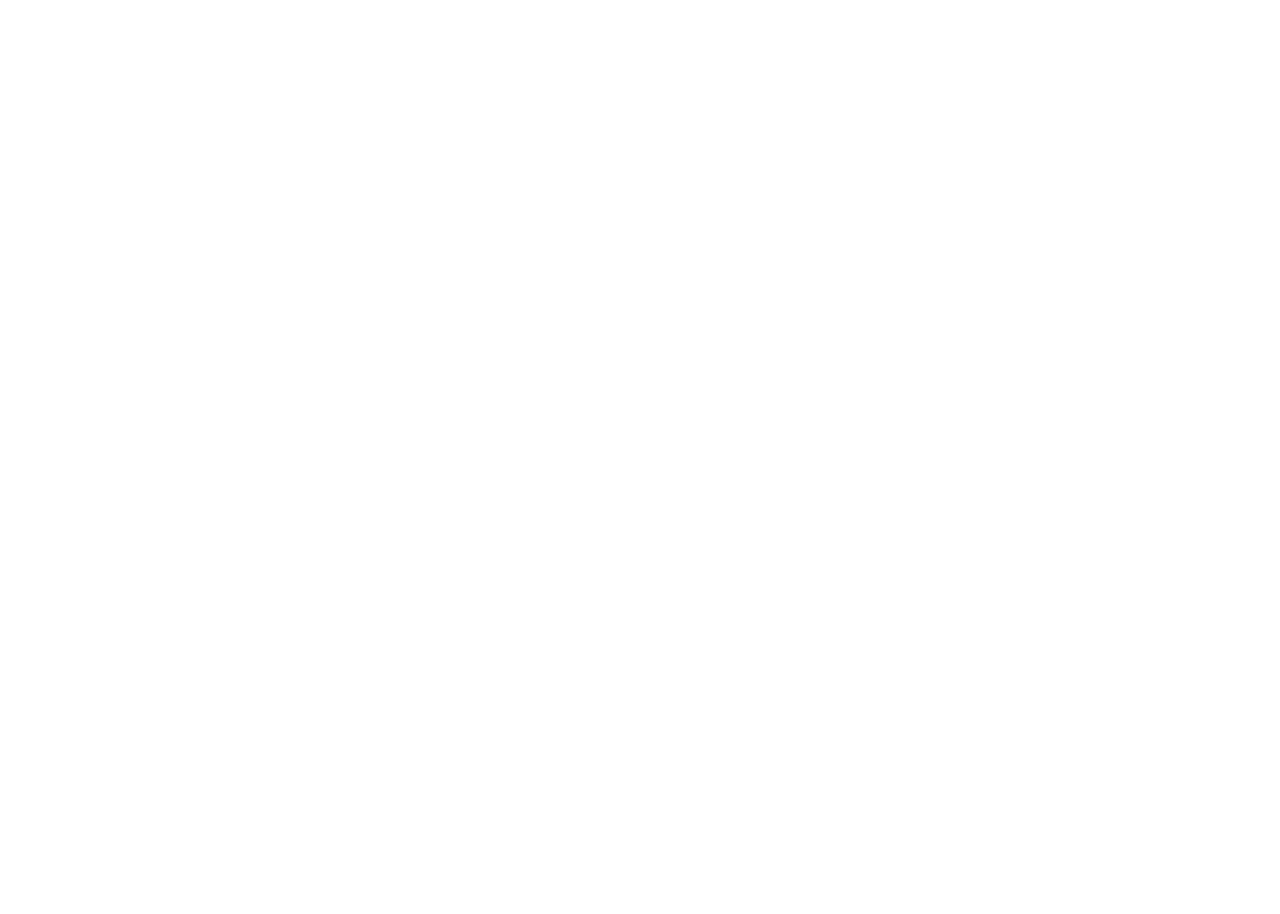
==== commit 2e0caa35: "updated landing page" ====
--- a/index.html
+++ b/index.html
@@ -16,8 +16,8 @@
 
     <!--navbar -->
     <nav class="navbar navbar-expand-lg fixed-top navbar-light bg-light">
-        <div class="container-fluid mx-lg-5">
-            <a class="navbar-brand me-auto" href="#"></a>
+        <div class="container-fluid mx-lg-5 mx-md-5">
+            <a class="navbar-brand me-auto" href="index.html"></a>
             <div class="offcanvas offcanvas-end" tabindex="-1" id="offcanvasNavbar"
                 aria-labelledby="offcanvasNavbarLabel">
                 <div class="offcanvas-header">
@@ -51,7 +51,7 @@
                     </ul>
                 </div>
             </div>
-            <a href="#" class="green-button">Contact Us for a Quote</a>
+            <a href="#" class="green-button navbar-button-toggle">Contact Us for a Quote</a>
             <button class="navbar-toggler" type="button" data-bs-toggle="offcanvas" data-bs-target="#offcanvasNavbar"
                 aria-controls="offcanvasNavbar" aria-label="Toggle navigation">
                 <span class="navbar-toggler-icon"></span>
@@ -60,123 +60,85 @@
     </nav>
     <!--end navbar -->
 
-    <!--Landing page Image-->
-    <section class="landing-page">
-        <div class="container d-flex align-items-center justify-content-center">
+    <!--Landing page Image
+    <section class="landing-page mt-5">
+        <div class="container d-flex align-items-center justify-content-center flex-column">
             <div class="row">
-                <div class="d-flex justify-content-center align-items-center flex-column my-3">
+                <div class="d-flex justify-content-center align-items-center flex-column">
                     <h1 class="py-2 text-white">Sustainable Living.</h1>
                     <h1 class="py-1 text-white">Affordable Solutions.</h1>
 
                     <h4 class="py-4 text-white text-center">Royal One, Australia's leading energy services provider,
-                        enabling our
-                        customers to save millions on energy costs and reduce CO² emissions by over 30,000 tonnes.</h4>
-
-
-                </div>
-
-
-            </div>
-
-            <!--
-
-                <div class="col-lg-6 col-12 py-4 form">
-                    <h2 class="p-2 text-center text-white">FREE ENERGY ASSESSMENT</h2>
-                    <p class="text-white">Fill in this form to receive more information about suitable energy upgrade
-                        for your homes/business.</p>
-                    <form class="row g-3">
-                        <div class="col-md-6">
-                            <label for="inputEmail4" class="form-label">First Name</label>
-                            <input type="email" class="form-control" id="inputEmail4" placeholder="First Name*">
-                        </div>
-                        <div class="col-md-6">
-                            <label for="inputPassword4" class="form-label">Last Name</label>
-                            <input type="password" class="form-control" id="inputPassword4" placeholder="Last Name*">
-                        </div>
-                        <div class="col-12">
-                            <label for="inputEmail" class="form-label">Email</label>
-                            <input type="email" class="form-control" id="InputEmail" placeholder="Email*">
-                        </div>
-                        <div class="col-md-6">
-                            <label for="inputCity" class="form-label">City</label>
-                            <input type="text" class="form-control" id="inputCity">
-                        </div>
-                        <div class="col-md-4">
-                            <label for="inputState" class="form-label">State</label>
-                            <select id="inputState" class="form-select">
-                                <option selected>Choose...</option>
-                                <option>...</option>
-                            </select>
-                        </div>
-                        <div class="col-md-2">
-                            <label for="inputZip" class="form-label">Zip</label>
-                            <input type="text" class="form-control" id="inputZip">
-                        </div>
-
-                        <div class="col-12 text-center">
-                            <button type="submit" class="white-button">Submit</button>
-                        </div>
-                    </form>
-
-                </div>
-                -->
-
-        </div>
-        </div>
-    </section>
+                        enabling our customers to save millions on energy costs and reduce CO² emissions by over 30,000
+                        tonnes.</h4>
+
+                </div>
+            </div>
+        </div>
+    </section>-->
     <!-- end Landing page Image-->
 
+    <!-- ======= Hero Section ======= -->
+    <section id="hero" class="d-flex align-items-center">
+        <div class="container" data-aos="zoom-out" data-aos-delay="100">
+            <h1>Welcome to <span class="text-success">Royal One</span></h1>
+            <h2>Australia's leading energy services provider,
+                enabling our customers to save millions on energy costs and reduce CO² emissions by over 30,000
+                tonnes.</h2>
+        </div>
+    </section><!-- End Hero -->
+
 
     <!--Upgrade and form-->
 
-    <section class="bg-light">
+    <section class="bg-light pt-5">
         <div class="container">
             <div class="row d-flex align-items-center justify-content-center">
 
-                <div class="col-12 col-lg-6 text-center text-dark container ">
+                <div class="col-12 col-lg-6 text-center text-dark container">
                     <h3 class="text-green text-center">Our dedication to energy upgrades, cost savings, and
                         eco-sustainability.</h3>
 
-
-
-                    <div class="row d-flex align-items-center justify-content-center">
-                        <div class="py-4 col-lg-3 d-flex align-items-center justify-content-center flex-column">
+                    <div class="row">
+                        <div class="py-4 col-lg-3 d-flex align-items-center flex-column">
 
                             <h5 class="text-center">Certified Trades Team</h5>
                             <p class="py-2">100% Australian-owned, specializing in sustainability. Our qualified
                                 professionals
                                 boast
                                 an excellent track record in customer satisfaction.</p>
-                            <div class="icon-wrapper py-3">
+
+                            <div class="icon-wrapper py-1">
                                 <img class="img img-shape" src="assets/certificate-solid.svg" alt="">
                             </div>
 
-                        </div>
-                        <div class="py-4 col-lg-3 d-flex align-items-center justify-content-center flex-column">
+
+                        </div>
+                        <div class="py-4 col-lg-3 d-flex align-items-center flex-column">
 
                             <h5 class="text-center">Complete Royal One Asset Management</h5>
                             <p class="py-2">Offering comprehensive green energy solutions, our services include
                                 heating/cooling, and efficient hot water systems. </p>
-                            <div class="icon-wrapper py-3">
+                            <div class="icon-wrapper py-1">
                                 <img class="img img-shape" src="assets/lightbulb-regular.svg" alt="">
                             </div>
 
                         </div>
-                        <div class="py-4 col-lg-3 d-flex align-items-center justify-content-center flex-column">
+                        <div class="py-4 col-lg-3 d-flex align-items-center flex-column">
 
                             <h5 class="text-center">Government Approved Products and Warranties</h5>
                             <p class="py-2">We use only highly efficient, industry-leading products with excellent
                                 warranties, all approved and certified for Government programs.</p>
-                            <div class="icon-wrapper py-3">
+                            <div class="icon-wrapper py-1">
                                 <img class="img img-shape" src="assets/bag-shopping-solid.svg" alt="">
                             </div>
 
                         </div>
-                        <div class="py-4 col-lg-3 d-flex align-items-center justify-content-center flex-column">
+                        <div class="py-4 col-lg-3 d-flex align-items-center flex-column ">
                             <h5 class="text-center">After-sales Support</h5>
                             <p class="py-2">From initial discussions to installation and after-sales support, we
                                 provide an A-Z service, ensuring a world-class experience and top-notch service.</p>
-                            <div class="icon-wrapper">
+                            <div class="icon-wrapper py-1">
                                 <img class="img img-shape" src="assets/shield-solid.svg" alt="">
                             </div>
 
@@ -290,13 +252,12 @@
             <div class="row py-2">
 
                 <div
-                    class="col-12 col-lg-6 d-flex justify-content-center align-items-center flex-column order-lg-1 text-white">
+                    class="col-12 col-lg-6 d-flex justify-content-center align-items-center flex-column order-lg-1 text-white more">
                     <h2 class="py-2">Upgrade Water Heating</h2>
                     <h5>Is Your Hot Water System Old and Inefficient? Discover if you qualify for up to $3,000 in
                         Government incentives when you upgrade your gas, electric, solar, or instantaneous hot water
                         system to an efficient heat pump.</h5>
-                    <button type="submit" class="more-button align-self-start" href="heatpumps.html">Learn
-                        More.</button>
+                    <a class="more-button button" href="airconditioner.html">Learn More</a>
                 </div>
 
                 <div class="col-12 col-lg-6 d-flex justify-content-center align-items-center order-lg-2">
@@ -311,13 +272,12 @@
             <div class="row py-2">
 
                 <div
-                    class="col-12 col-lg-6 d-flex justify-content-center align-items-center flex-column order-lg-2 text-white">
+                    class="col-12 col-lg-6 d-flex justify-content-center align-items-center flex-column order-lg-2 text-white more">
                     <h2 class="py-2">Upgrade Heating & Cooling</h2>
                     <h5>Receive up to $10,290 in rebates through the Victorian Energy Upgrades program when you upgrade
                         your heating and cooling systems! Replace your old gas or electric system with an
                         energy-efficient reverse cycle air conditioner and enjoy enhanced comfort and savings.</h5>
-                    <button type="submit" class="more-button align-self-start" href="airconditioner.html">Learn
-                        More.</button>
+                    <a class="more-button button" href="heatpumps.html">Learn More</a>
 
                 </div>
 
@@ -534,8 +494,11 @@
                         <!-- Grid column -->
                         <div class="col-md-3 col-lg-4 col-xl-3 mx-auto mb-4">
                             <!-- Content -->
-                            <h6 class="text-uppercase fw-bold"><img class="logo-wrapper" src="assets/ROYAL ONE logo.png"
-                                    alt=""></h6>
+                            <h6 class="text-uppercase fw-bold">
+
+                                <img class="logo-wrapper" src="assets/ROYAL ONE logo.png" alt="">
+
+                            </h6>
                             <hr class="mb-4 mt-0 d-inline-block mx-auto"
                                 style="width: 60px; background-color: #7c4dff; height: 2px" />
                             <p>
--- a/style.css
+++ b/style.css
@@ -1,3 +1,12 @@
+html,body
+{
+    width: 100%;
+    height: 100%;
+    margin: 0px;
+    padding: 0px;
+    overflow-x: hidden; 
+}
+
 .text-green{
     color: #009970;
 }
@@ -80,6 +89,7 @@
 }
 
 
+
 .landing-page:before{
     background-color: rgba(0, 0, 0, 0.593);
     content: "";
@@ -91,12 +101,142 @@
 }
 
 
+
 .landing-page .container {
     z-index: 2;
     position: relative;
-    height: 100%;
-
-}
+    width: 100%;
+
+}
+
+
+  
+  /*--------------------------------------------------------------
+  # Hero Section
+  --------------------------------------------------------------*/
+  #hero {
+    width: 100%;
+    height: 75vh;
+    background: url("assets/eco-house-design.jpg") top left;
+    background-size: cover;
+    position: relative;
+  }
+  
+  #hero:before {
+    content: "";
+    background: rgba(255, 255, 255, 0.6);
+    position: absolute;
+    bottom: 0;
+    top: 0;
+    left: 0;
+    right: 0;
+  }
+  
+  #hero .container {
+    position: relative;
+  }
+  
+  #hero h1 {
+    margin: 0;
+    font-size: 48px;
+    font-weight: 700;
+    line-height: 56px;
+    color: #222222;
+    font-family: "Poppins", sans-serif;
+  }
+  
+  #hero h1 span {
+    color: #106eea;
+  }
+  
+  #hero h2 {
+    color: #555555;
+    margin: 5px 0 30px 0;
+    font-size: 24px;
+    font-weight: 400;
+  }
+  
+  #hero .btn-get-started {
+    font-family: "Roboto", sans-serif;
+    text-transform: uppercase;
+    font-weight: 500;
+    font-size: 14px;
+    letter-spacing: 1px;
+    display: inline-block;
+    padding: 10px 28px;
+    border-radius: 4px;
+    transition: 0.5s;
+    color: #fff;
+    background: #106eea;
+  }
+  
+  #hero .btn-get-started:hover {
+    background: #247cf0;
+  }
+  
+  #hero .btn-watch-video {
+    font-size: 16px;
+    transition: 0.5s;
+    margin-left: 25px;
+    color: #222222;
+    font-weight: 600;
+    display: flex;
+    align-items: center;
+  }
+  
+  #hero .btn-watch-video i {
+    color: #106eea;
+    font-size: 32px;
+    transition: 0.3s;
+    line-height: 0;
+    margin-right: 8px;
+  }
+  
+  #hero .btn-watch-video:hover {
+    color: #106eea;
+  }
+  
+  #hero .btn-watch-video:hover i {
+    color: #3b8af2;
+  }
+  
+  @media (min-width: 1024px) {
+    #hero {
+      background-attachment: fixed;
+    }
+  }
+  
+  @media (max-width: 768px) {
+    #hero {
+      height: 100vh;
+    }
+  
+    #hero h1 {
+      font-size: 28px;
+      line-height: 36px;
+    }
+  
+    #hero h2 {
+      font-size: 18px;
+      line-height: 24px;
+      margin-bottom: 30px;
+    }
+  
+    #hero .btn-get-started,
+    #hero .btn-watch-video {
+      font-size: 13px;
+    }
+  }
+  
+  @media (max-height: 500px) {
+    #hero {
+      height: 120vh;
+    }
+  }
+  
+
+
+
 
 /*assessment form */
 
@@ -210,7 +350,7 @@
     background-image: url(assets/pexels-sarah-chai-7262405.jpg);
     background-size: cover;
     width: 100%;
-    height: 80vh;
+    height: 50vh;
 }
 
 /*about*/
@@ -219,7 +359,7 @@
     background-image: url(assets/house.jpg);
     background-size: cover;
     width: 100%;
-    height: 80vh;
+    height: 50vh;
 }
 
 /*aircon*/
@@ -234,6 +374,9 @@
     margin-top: 110px;
 }
 
+.margin-top-airconditioner{
+    margin-top: 110px;
+}
 .background-translucent{
     background: rgba(59, 151, 62, 0.816);
     border-radius: 2px;
@@ -249,10 +392,48 @@
     width: 400px;
 }
 
-
-
-
-
-
-
-
+.more-button-toggle-on{
+    align-self: start;
+    display: block;
+}
+
+
+
+
+
+@media only screen and (max-width:750px){
+
+    .navbar-button-toggle{
+        display:none;
+    }
+
+    .logo-wrapper{
+        max-height: 125px;
+        max-width: 125px;
+    }
+
+
+    .more-button-toggle-off{
+        display: none;
+    }
+
+    .navbar-brand {
+        position: relative;
+        background: url(assets/ROYAL\ ONE\ logo.png);
+        height: 80px;
+        width: 150px;
+        left: 15px;
+        top: 10px;
+        background-size: contain;
+        background-repeat: no-repeat;
+    }
+
+}
+
+
+
+
+
+
+
+
